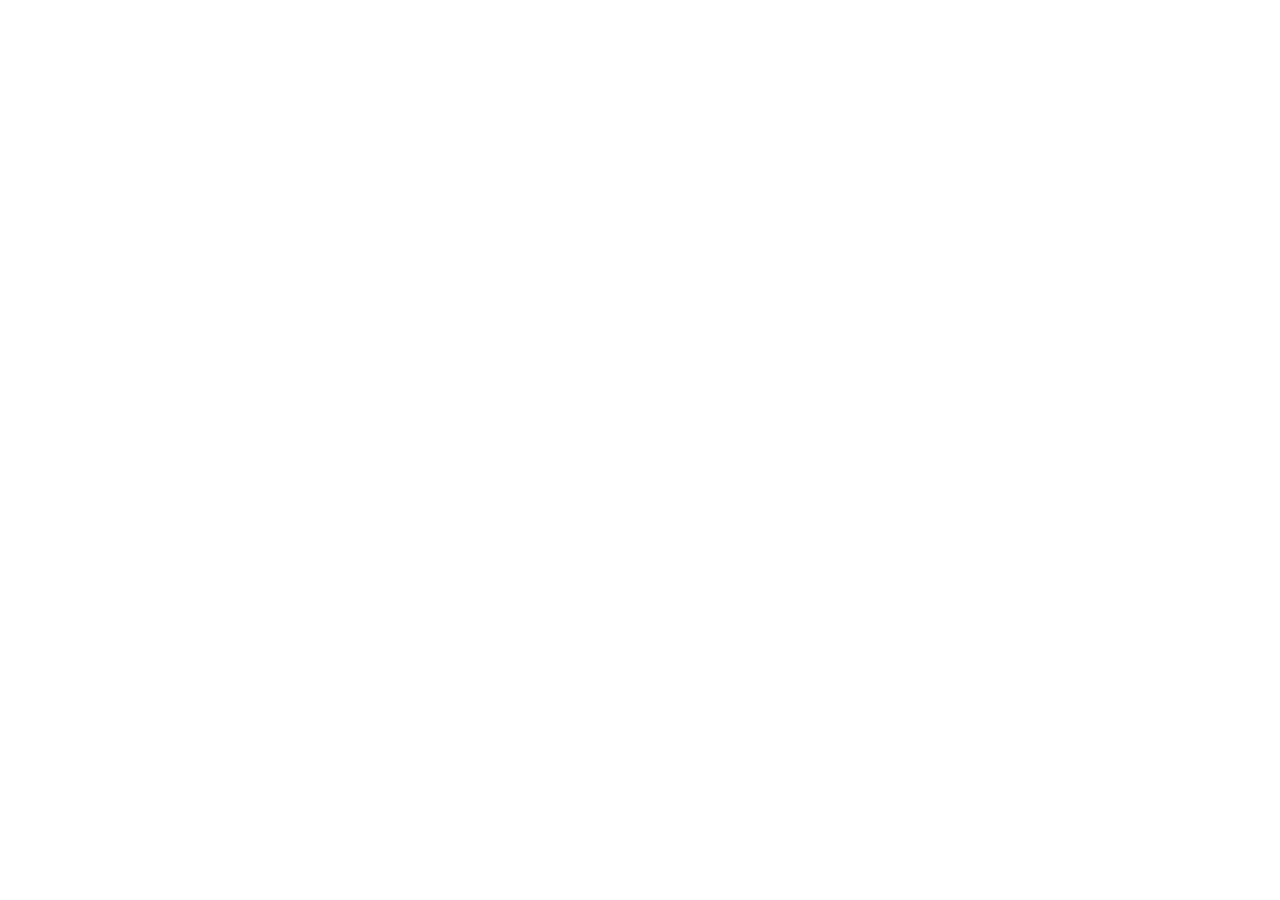
==== index.html @ 4680ed85 "agrega estructura HTML inicial" ====
<!DOCTYPE html>
<html lang="en">
<head>
    <meta charset="UTF-8">
    <meta name="viewport" content="width=device-width, initial-scale=1.0">
    <title>MI PRIMER CUENTO</title>
</head>
<body>
    
</body>
</html>
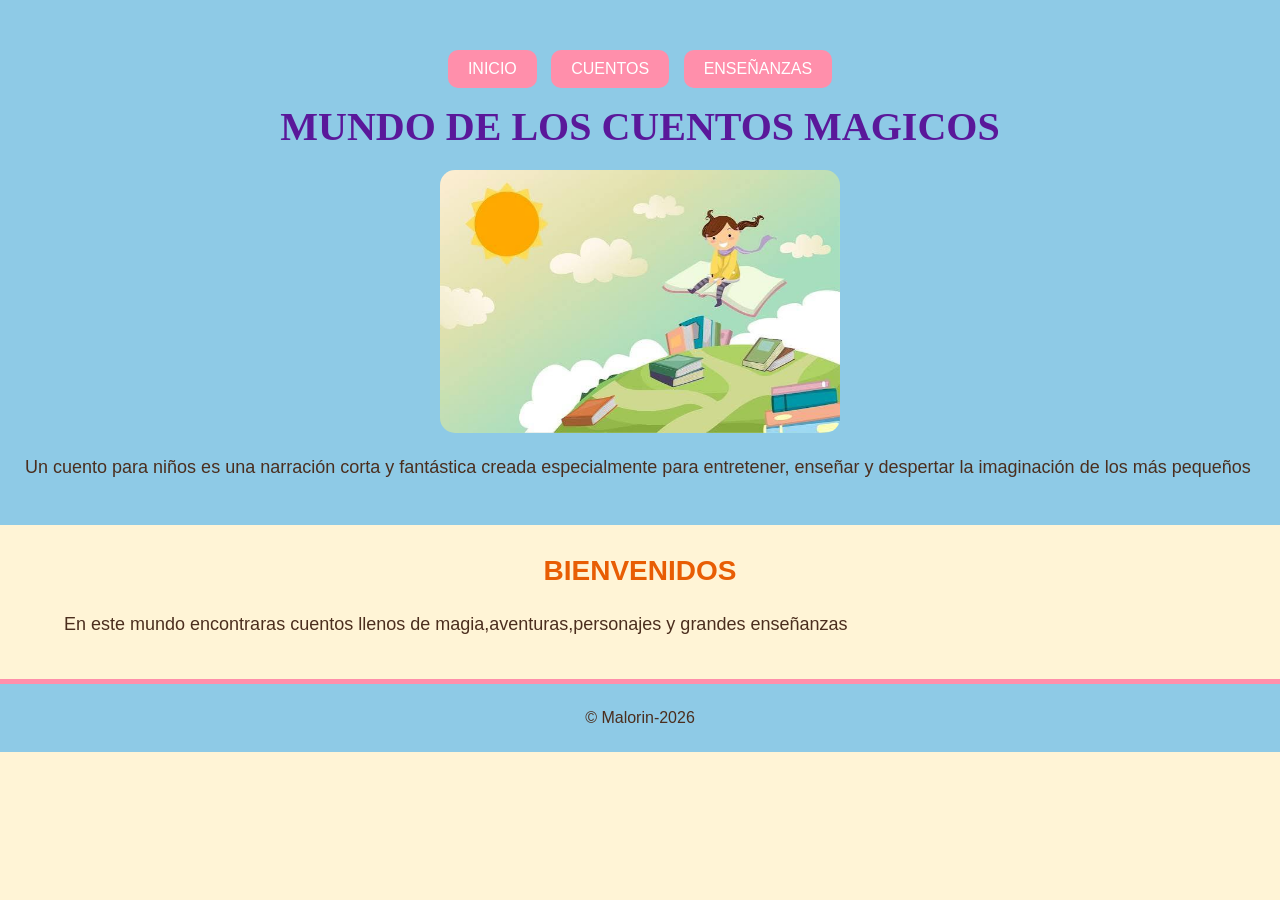
==== commit d028e809: "finaliza pagina de cuentos" ====
--- a/index.html
+++ b/index.html
@@ -1,11 +1,31 @@
 <!DOCTYPE html>
-<html lang="en">
+<html lang="es">
 <head>
     <meta charset="UTF-8">
     <meta name="viewport" content="width=device-width, initial-scale=1.0">
-    <title>MI PRIMER CUENTO</title>
+    <title>los cuentos </title>
+    <link rel="stylesheet" href="style.css">
 </head>
 <body>
+    <header>
+        <nav>
+        <a href="INICIO.html">INICIO</a>
+        <a href="CUENTOS.html">CUENTOS</a>
+        <a href="enseñanzas.html">ENSEÑANZAS</a>
+    </nav>
+
+        <h1>MUNDO DE LOS CUENTOS MAGICOS </h1>
+        <img src="imagenes/images.jfif" alt="mundo de los cuentos magicos">
+    <p>Un cuento para niños es una narración corta y fantástica creada especialmente para entretener, 
+        enseñar y despertar la imaginación de los más pequeños</p>
+    </header>
+
+    
+    <main>
+        <h2>BIENVENIDOS</h2>
+        <P>En este mundo encontraras cuentos llenos de magia,aventuras,personajes y grandes enseñanzas </P>
+    </main>
+    <footer>&copy Malorin-2026</footer>
     
 </body>
 </html>
--- a/style.css
+++ b/style.css
@@ -0,0 +1,106 @@
+body {
+    margin: 0;
+    font-family: Arial, sans-serif;
+    background-color: #fff4d6;
+    color: #4b2e1e;
+}
+
+header {
+    background-color: #8ecae6;
+    text-align: center;
+    padding: 25px;
+}
+
+h1 {
+    margin: 10px;
+    font-family: Georgia, serif;
+    font-size: 40px;
+    color: #5a189a;
+}
+
+nav {
+    margin-top: 20px;
+}
+
+nav a {
+    text-decoration: none;
+    color: white;
+    background-color: #ff8fab;
+    padding: 10px 20px;
+    margin: 5px;
+    border-radius: 10px;
+    display: inline-block;
+    font-family: Arial, sans-serif;
+}
+
+nav a:hover {
+    background-color: #c9184a;
+}
+
+main {
+    width: 90%;
+    margin: 30px auto;
+    text-align: center;
+}
+
+section {
+    background-color: white;
+    padding: 25px;
+    margin: 20px;
+    border-radius: 15px;
+    box-shadow: 0 4px 10px rgba(0, 0, 0, 0.15);
+    display: inline-block;
+    width: 40%;
+    vertical-align: top;
+    box-sizing: border-box;
+}
+
+h2 {
+    font-family: "Trebuchet MS", sans-serif;
+    color: #e85d04;
+    text-align: center;
+    font-size: 28px;
+}
+
+h3 {
+    font-family: "Trebuchet MS", sans-serif;
+    color: #5a189a;
+}
+
+p {
+    font-family: Arial, sans-serif;
+    font-size: 18px;
+    line-height: 1.6;
+    text-align: justify;
+}
+
+section img {
+    width: 300px;
+    height: 250px;
+    object-fit: cover;
+    display: block;
+    margin: 15px auto;
+    border-radius: 15px;
+}
+
+img {
+    width: 400px;
+    display: block;
+    margin: 20px auto;
+    border-radius: 15px;
+}
+
+footer {
+    background-color: #8ecae6;
+    color: #4b2e1e;
+    text-align: center;
+    padding: 25px;
+    margin-top: 40px;
+    border-top: 5px solid #ff8fab;
+}
+
+footer p {
+    margin: 8px;
+    font-size: 16px;
+    text-align: center;
+}
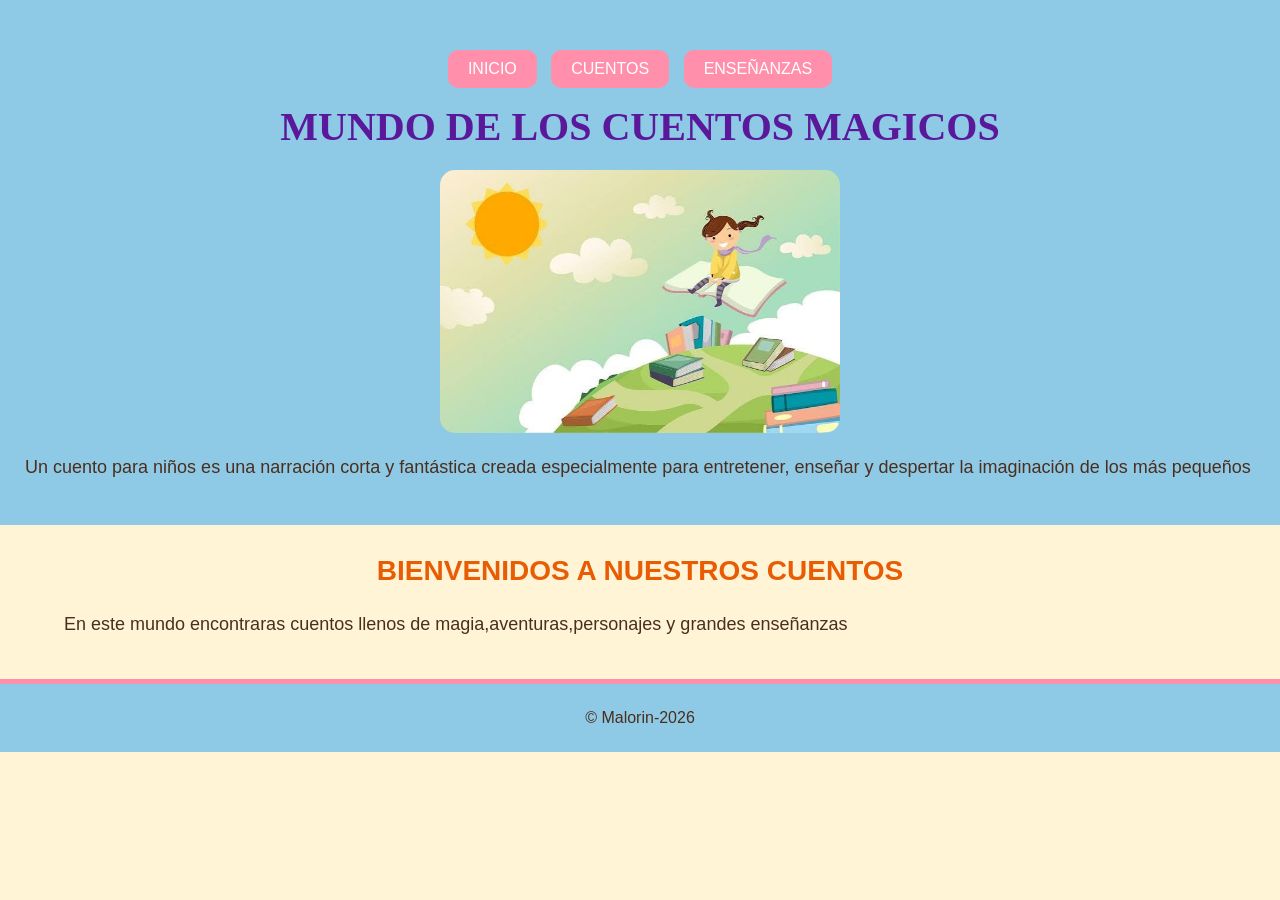
==== commit 2626e097: "actualiza titulo de la pagina" ====
--- a/index.html
+++ b/index.html
@@ -22,7 +22,7 @@
 
     
     <main>
-        <h2>BIENVENIDOS</h2>
+        <h2>BIENVENIDOS  A NUESTROS CUENTOS </h2>
         <P>En este mundo encontraras cuentos llenos de magia,aventuras,personajes y grandes enseñanzas </P>
     </main>
     <footer>&copy Malorin-2026</footer>
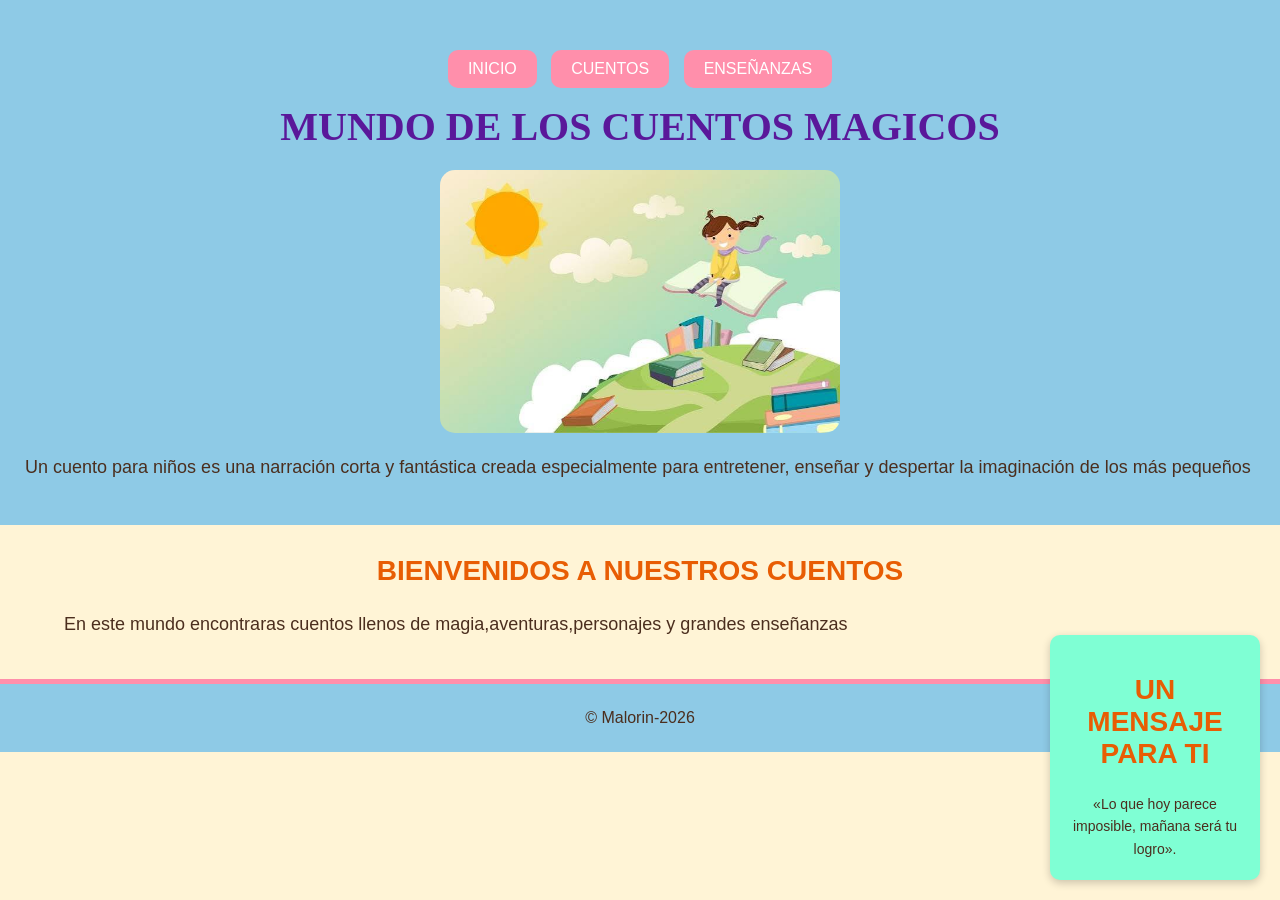
==== commit 913150fb: "agrega cambios de los cuentos" ====
--- a/index.html
+++ b/index.html
@@ -9,7 +9,7 @@
 <body>
     <header>
         <nav>
-        <a href="INICIO.html">INICIO</a>
+        <a href="index.html">INICIO</a>
         <a href="CUENTOS.html">CUENTOS</a>
         <a href="enseñanzas.html">ENSEÑANZAS</a>
     </nav>
@@ -22,9 +22,21 @@
 
     
     <main>
+        <article>
         <h2>BIENVENIDOS  A NUESTROS CUENTOS </h2>
         <P>En este mundo encontraras cuentos llenos de magia,aventuras,personajes y grandes enseñanzas </P>
-    </main>
+        
+        <article>
+
+            <aside>
+        <h2>UN MENSAJE PARA TI</h2>
+        <P>«Lo que hoy parece imposible, mañana será tu logro».</P>
+            </aside>
+        </main>
+
+
+
+     
     <footer>&copy Malorin-2026</footer>
     
 </body>
--- a/style.css
+++ b/style.css
@@ -103,4 +103,28 @@
     margin: 8px;
     font-size: 16px;
     text-align: center;
+}
+
+
+aside {
+    background-color: aquamarine;
+    width: 180px;
+    padding: 15px;
+    border-radius: 10px;
+    box-shadow: 0 3px 8px rgba(0, 0, 0, 0.2);
+
+    position: fixed;
+    right: 20px;
+    bottom: 20px;
+}
+
+aside h3 {
+    color: #5a189a;
+    margin-top: 0;
+}
+
+aside p {
+    font-size: 14px;
+    text-align: center;
+    margin: 5px;
 }
